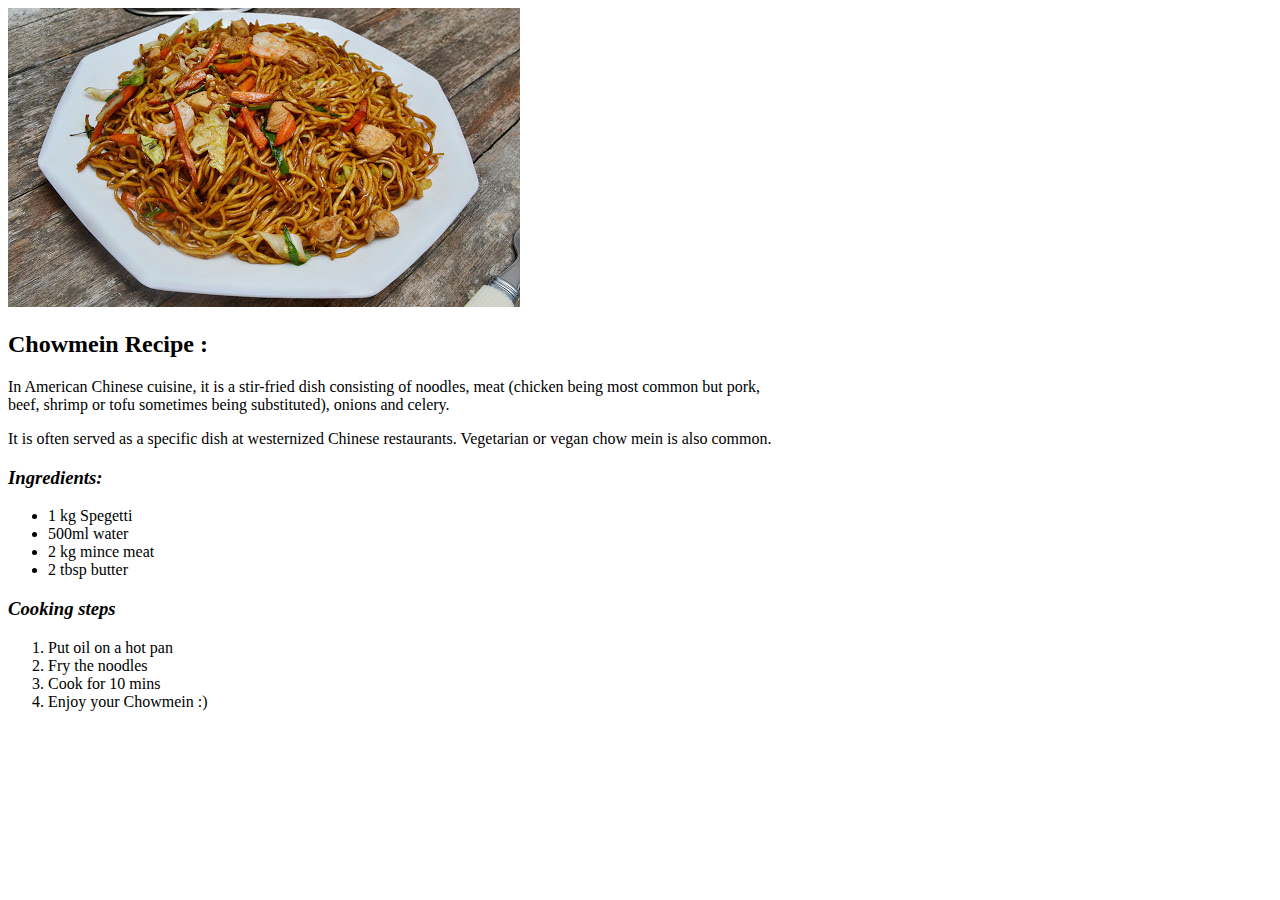
==== recipes/chowmein.html @ c1823f8d "create momo.html & chowmein.html with pictues and recipe" ====
<!DOCTYPE html>
<html lang="en">
    <head>
        <meta charset="utf-8">
        <title>Chowmein Recipe</title>
    </head>

    <body>
        <img src="../pics/chowmein.jpg" alt="picture of neapli chowmein">
        
        <h2>Chowmein Recipe :</h2>
        <p> In American Chinese cuisine, 
            it is a stir-fried dish consisting of noodles, 
            meat (chicken being most common but pork,<br>beef, 
            shrimp or tofu sometimes being substituted), 
            onions and celery.
        </p> 
            
        <p>It is often served as a specific dish at 
            westernized Chinese restaurants. 
            Vegetarian or vegan chow mein is also common.
        </p>
         
        <h3><em>Ingredients:</em></h3>
        <ul>
            <li>1 kg Spegetti</li>
            <li>500ml water</li>
            <li>2 kg mince meat  </li>
            <li>2 tbsp butter</li>
        </ul>

        <h3><em>Cooking steps</em></h3>
        <ol>
            <li>Put oil on a hot pan </li>
            <li>Fry the noodles</li>
            <li>Cook for 10 mins </li>
            <li>Enjoy your Chowmein :)</li>
        </ol>

    </body>
</html>
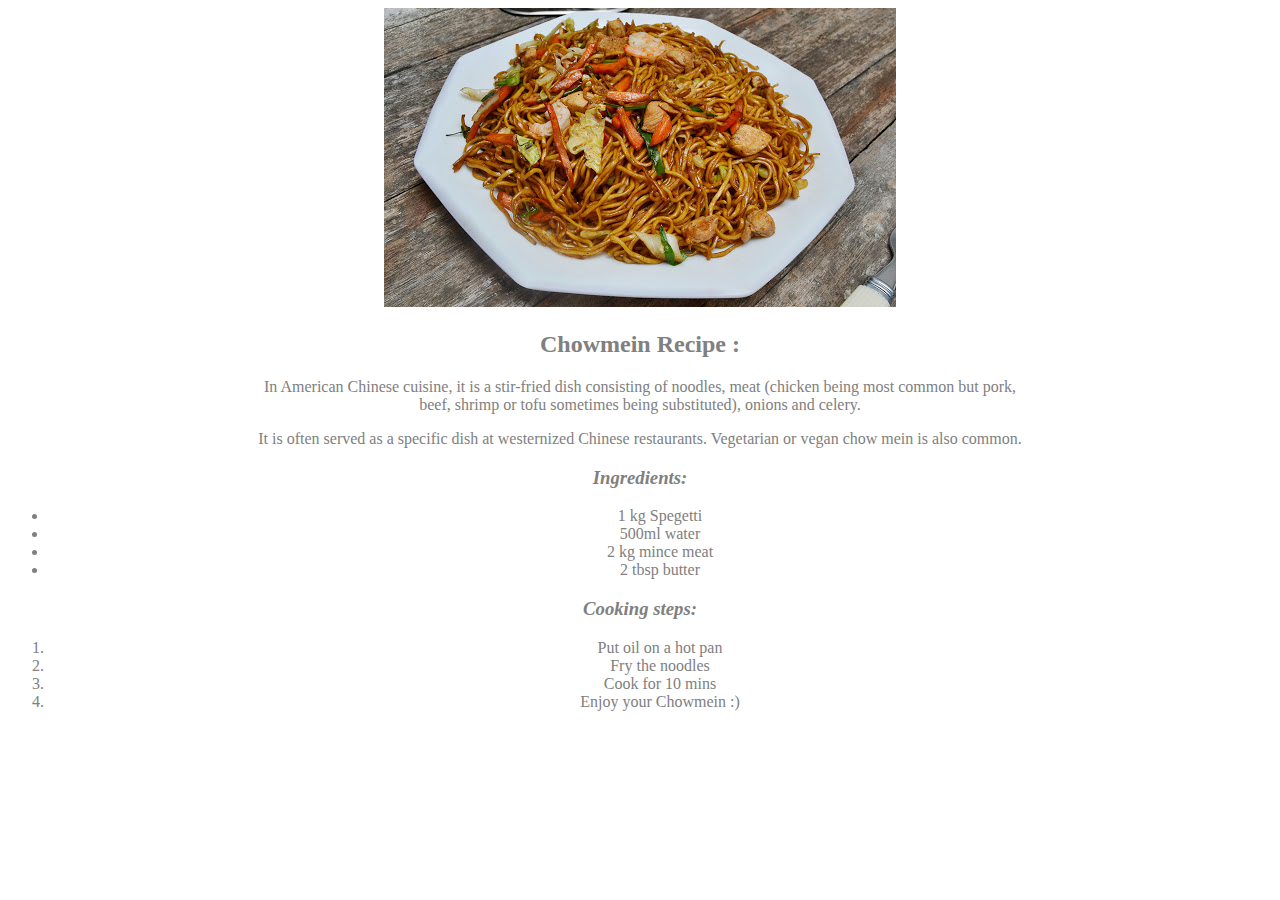
==== commit cbd0e6d7: "style the body" ====
--- a/recipes/chowmein.html
+++ b/recipes/chowmein.html
@@ -3,6 +3,12 @@
     <head>
         <meta charset="utf-8">
         <title>Chowmein Recipe</title>
+        <style>
+            *{
+                text-align: center;
+                color: gray;
+            }
+        </style>
     </head>
 
     <body>
@@ -29,7 +35,7 @@
             <li>2 tbsp butter</li>
         </ul>
 
-        <h3><em>Cooking steps</em></h3>
+        <h3><em>Cooking steps:</em></h3>
         <ol>
             <li>Put oil on a hot pan </li>
             <li>Fry the noodles</li>
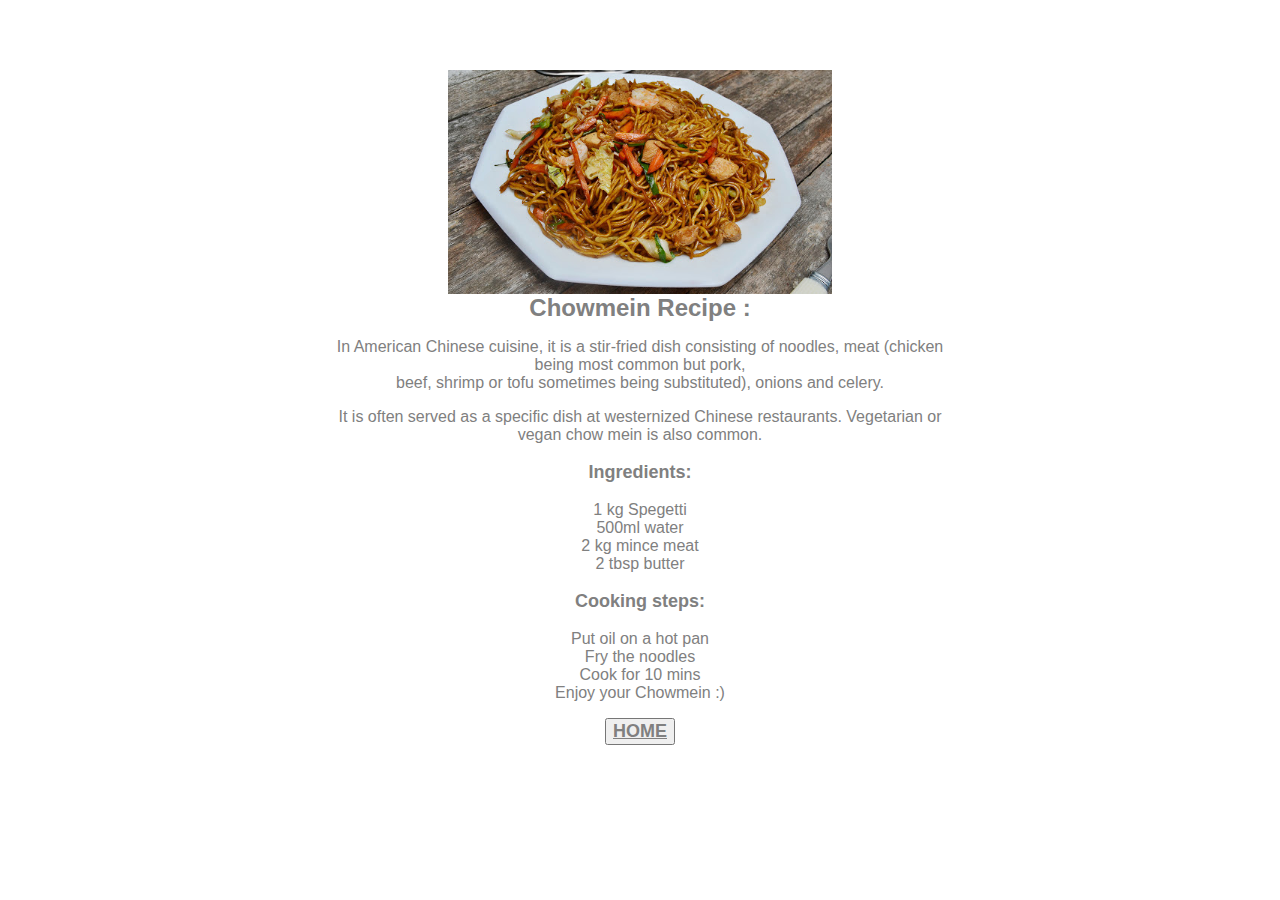
==== commit bf494b50: "Create CSS file style the contents and resize images" ====
--- a/recipes/chowmein.html
+++ b/recipes/chowmein.html
@@ -3,18 +3,13 @@
     <head>
         <meta charset="utf-8">
         <title>Chowmein Recipe</title>
-        <style>
-            *{
-                text-align: center;
-                color: gray;
-            }
-        </style>
+       <link rel="stylesheet" href="../css/styles.css"
     </head>
 
     <body>
         <img src="../pics/chowmein.jpg" alt="picture of neapli chowmein">
         
-        <h2>Chowmein Recipe :</h2>
+        <div class="heading">Chowmein Recipe :</div>
         <p> In American Chinese cuisine, 
             it is a stir-fried dish consisting of noodles, 
             meat (chicken being most common but pork,<br>beef, 
@@ -27,21 +22,23 @@
             Vegetarian or vegan chow mein is also common.
         </p>
          
-        <h3><em>Ingredients:</em></h3>
-        <ul>
-            <li>1 kg Spegetti</li>
-            <li>500ml water</li>
-            <li>2 kg mince meat  </li>
-            <li>2 tbsp butter</li>
-        </ul>
+        <p class="subheading">Ingredients:</p>
+        <p>
+            1 kg Spegetti<br>
+            500ml water<br>
+            2 kg mince meat  <br>
+            2 tbsp butter<br>
+        </p>
 
-        <h3><em>Cooking steps:</em></h3>
-        <ol>
-            <li>Put oil on a hot pan </li>
-            <li>Fry the noodles</li>
-            <li>Cook for 10 mins </li>
-            <li>Enjoy your Chowmein :)</li>
-        </ol>
+        <p class="subheading">Cooking steps:</p>
+        <p>
+            Put oil on a hot pan <br>
+            Fry the noodles<br>
+            Cook for 10 mins <br>
+            Enjoy your Chowmein :)<br>
+        </p>
+
+        <button class="home"><a href="../index.html" class="content">HOME</a>
 
     </body>
 </html>--- a/css/styles.css
+++ b/css/styles.css
@@ -0,0 +1,43 @@
+
+body {
+    margin: auto;
+    width: 640px; 
+    padding: 70px;
+    font-family: 'Avenir', sans-serif; 
+    color: grey;    
+  }
+
+.heading{
+    color: gray;
+    text-align: center;
+    font-size: 24px;
+    font-weight: bolder;
+}
+
+.subheading,
+a
+{
+    text-align: center;
+    color: gray;
+    font-size: large;
+    font-weight: bold;
+}
+
+p,
+.content{
+    text-align: center;
+}
+
+img {
+    display:block;
+    width: 60%;
+    margin-left: auto;
+    margin-right: auto;
+  }
+
+
+  button{
+    display: block;
+    margin-left: auto;
+    margin-right: auto;
+  }